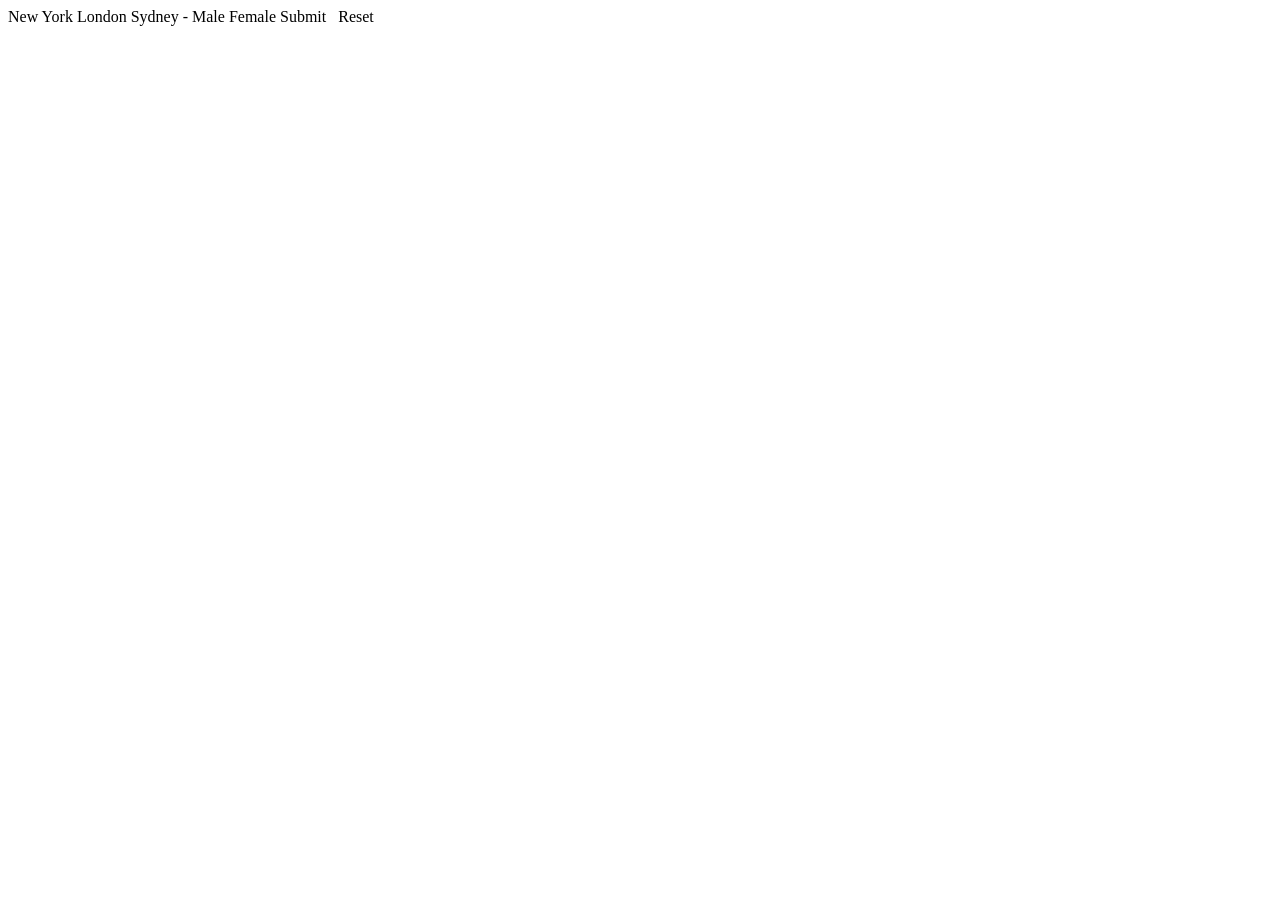
==== aum-ams-admin/src/main/resources/templates/FundAccount/detail.html @ 2b054fd0 "添加task模块" ====
<html xmlns:layout="http://www.ultraq.net.nz/thymeleaf/layout" layout:decorate="~{layouts/iview}">
<head>
    <title>资金账户</title>
</head>
<body>
<i-Content layout:fragment="content">
    <i-Form ref="formValidate" :model="formValidate" :rules="ruleValidate" :label-width="80">
        <Form-Item label="Name" prop="name">
            <i-Input v-model="formValidate.name" placeholder="Enter your name"></i-Input>
        </Form-Item>
        <Form-Item label="E-mail" prop="mail">
            <i-Input v-model="formValidate.mail" placeholder="Enter your e-mail"></i-Input>
        </Form-Item>
        <Form-Item label="City" prop="city">
            <i-Select v-model="formValidate.city" placeholder="Select your city">
                <i-Option value="beijing">New York</i-Option>
                <i-Option value="shanghai">London</i-Option>
                <i-Option value="shenzhen">Sydney</i-Option>
            </i-Select>
        </Form-Item>
        <Form-Item label="Date">
            <Row>
                <i-Col span="11">
                    <Form-Item prop="date">
                        <Date-Picker type="date" placeholder="Select date" v-model="formValidate.date"></Date-Picker>
                    </Form-Item>
                </i-Col>
                <i-Col span="2" style="text-align: center">
                    -
                </i-Col>
                <i-Col span="11">
                    <Form-Item prop="time">
                        <Time-Picker type="time" placeholder="Select time" v-model="formValidate.time"></Time-Picker>
                    </Form-Item>
                </i-Col>
            </Row>
        </Form-Item>
        <Form-Item label="Gender" prop="gender">
            <Radio-Group v-model="formValidate.gender">
                <Radio label="male">Male</Radio>
                <Radio label="female">Female</Radio>
            </Radio-Group>
        </Form-Item>
        <Form-Item label="Hobby" prop="interest">
            <Checkbox-Group v-model="formValidate.interest">
                <Checkbox label="Eat"></Checkbox>
                <Checkbox label="Sleep"></Checkbox>
                <Checkbox label="Run"></Checkbox>
                <Checkbox label="Movie"></Checkbox>
            </Checkbox-Group>
        </Form-Item>
        <Form-Item label="Desc" prop="desc">
            <i-Input v-model="formValidate.desc" type="textarea" :autosize="{minRows: 2,maxRows: 5}" placeholder="Enter something..."></i-Input>
        </Form-Item>
        <Form-Item>
            <i-Button type="primary" @click="handleSubmit('formValidate')">Submit</i-Button>
            <i-Button type="ghost" @click="handleReset('formValidate')" style="margin-left: 8px">Reset</i-Button>
        </Form-Item>
    </i-Form>
</i-Content>
</body>
<script layout:fragment="script">
    let vue = new Vue({
        el: '#layout',
        data: {
            formValidate: {
                name: '',
                mail: '',
                city: '',
                gender: '',
                interest: [],
                date: '',
                time: '',
                desc: ''
            },
            ruleValidate: {
                name: [
                    {required: true, message: 'The name cannot be empty', trigger: 'blur'}
                ],
                mail: [
                    {required: true, message: 'Mailbox cannot be empty', trigger: 'blur'},
                    {type: 'email', message: 'Incorrect email format', trigger: 'blur'}
                ],
                city: [
                    {required: true, message: 'Please select the city', trigger: 'change'}
                ],
                gender: [
                    {required: true, message: 'Please select gender', trigger: 'change'}
                ],
                interest: [
                    {required: true, type: 'array', min: 1, message: 'Choose at least one hobby', trigger: 'change'},
                    {type: 'array', max: 2, message: 'Choose two hobbies at best', trigger: 'change'}
                ],
                date: [
                    {required: true, type: 'date', message: 'Please select the date', trigger: 'change'}
                ],
                time: [
                    {required: true, type: 'string', message: 'Please select time', trigger: 'change'}
                ],
                desc: [
                    {required: true, message: 'Please enter a personal introduction', trigger: 'blur'},
                    {type: 'string', min: 20, message: 'Introduce no less than 20 words', trigger: 'blur'}
                ]
            }
        },
        methods: {
            handleSubmit(name) {
                this.$refs[name].validate((valid) => {
                    if (valid) {
                        this.$Message.success('Success!');
                    } else {
                        this.$Message.error('Fail!');
                    }
                })
            },
            handleReset(name) {
                this.$refs[name].resetFields();
            }
        }
    });
</script>
</html>
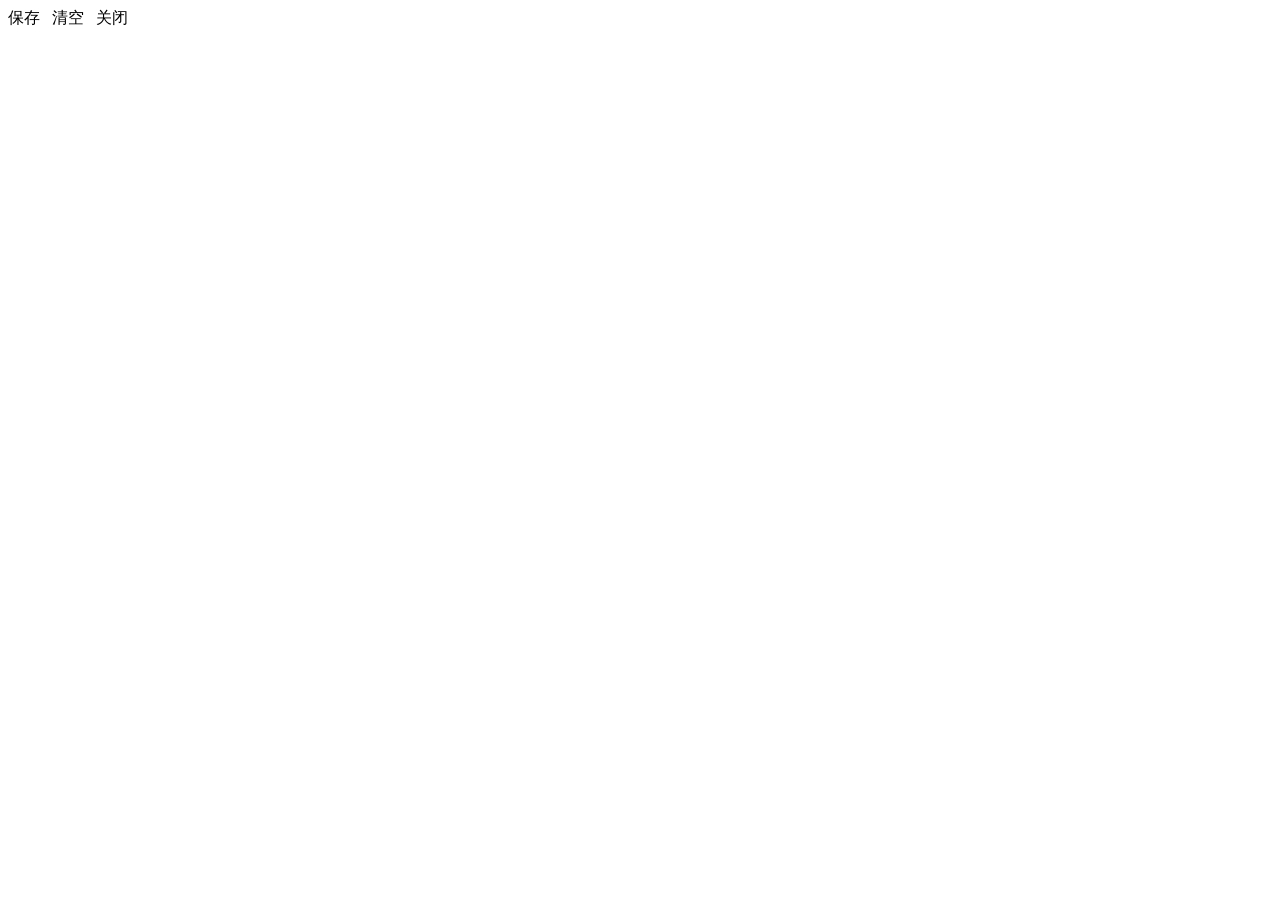
==== commit 8404f4f4: "基本增删改查支持。 菜单选选中、当前地址、查询、分页、排序、验证、详情页只读化、窗体交互" ====
--- a/aum-ams-admin/src/main/resources/templates/FundAccount/detail.html
+++ b/aum-ams-admin/src/main/resources/templates/FundAccount/detail.html
@@ -4,118 +4,39 @@
 </head>
 <body>
 <i-Content layout:fragment="content">
-    <i-Form ref="formValidate" :model="formValidate" :rules="ruleValidate" :label-width="80">
-        <Form-Item label="Name" prop="name">
-            <i-Input v-model="formValidate.name" placeholder="Enter your name"></i-Input>
-        </Form-Item>
-        <Form-Item label="E-mail" prop="mail">
-            <i-Input v-model="formValidate.mail" placeholder="Enter your e-mail"></i-Input>
-        </Form-Item>
-        <Form-Item label="City" prop="city">
-            <i-Select v-model="formValidate.city" placeholder="Select your city">
-                <i-Option value="beijing">New York</i-Option>
-                <i-Option value="shanghai">London</i-Option>
-                <i-Option value="shenzhen">Sydney</i-Option>
-            </i-Select>
-        </Form-Item>
-        <Form-Item label="Date">
-            <Row>
-                <i-Col span="11">
-                    <Form-Item prop="date">
-                        <Date-Picker type="date" placeholder="Select date" v-model="formValidate.date"></Date-Picker>
-                    </Form-Item>
-                </i-Col>
-                <i-Col span="2" style="text-align: center">
-                    -
-                </i-Col>
-                <i-Col span="11">
-                    <Form-Item prop="time">
-                        <Time-Picker type="time" placeholder="Select time" v-model="formValidate.time"></Time-Picker>
-                    </Form-Item>
-                </i-Col>
-            </Row>
-        </Form-Item>
-        <Form-Item label="Gender" prop="gender">
-            <Radio-Group v-model="formValidate.gender">
-                <Radio label="male">Male</Radio>
-                <Radio label="female">Female</Radio>
-            </Radio-Group>
-        </Form-Item>
-        <Form-Item label="Hobby" prop="interest">
-            <Checkbox-Group v-model="formValidate.interest">
-                <Checkbox label="Eat"></Checkbox>
-                <Checkbox label="Sleep"></Checkbox>
-                <Checkbox label="Run"></Checkbox>
-                <Checkbox label="Movie"></Checkbox>
-            </Checkbox-Group>
-        </Form-Item>
-        <Form-Item label="Desc" prop="desc">
-            <i-Input v-model="formValidate.desc" type="textarea" :autosize="{minRows: 2,maxRows: 5}" placeholder="Enter something..."></i-Input>
-        </Form-Item>
-        <Form-Item>
-            <i-Button type="primary" @click="handleSubmit('formValidate')">Submit</i-Button>
-            <i-Button type="ghost" @click="handleReset('formValidate')" style="margin-left: 8px">Reset</i-Button>
-        </Form-Item>
+    <i-Form name="record" ref="record" :model="record" :rules="rules" :label-width="80">
+        <row>
+            <i-col span="12">
+                <Form-Item label="名称" prop="name">
+                    <i-Input v-model="record.name"></i-Input>
+                </Form-Item>
+            </i-col>
+            <i-col span="12">
+                <Form-Item label="密码" prop="password">
+                    <i-Input v-model="record.password"></i-Input>
+                </Form-Item>
+            </i-col>
+        </row>
+        <row>
+            <i-col offset="10" span="10">
+                <i-Button v-if="!isView" type="primary" @click="submit('record')">保存</i-Button>
+                <i-Button v-if="!isView" type="ghost" @click="reset('record')" style="margin-left: 8px">清空</i-Button>
+                <i-Button type="info" @click="window.close()" style="margin-left: 8px">关闭</i-Button>
+            </i-col>
+        </row>
     </i-Form>
 </i-Content>
 </body>
 <script layout:fragment="script">
-    let vue = new Vue({
-        el: '#layout',
+    let vue = new DetailVue({
         data: {
-            formValidate: {
-                name: '',
-                mail: '',
-                city: '',
-                gender: '',
-                interest: [],
-                date: '',
-                time: '',
-                desc: ''
-            },
-            ruleValidate: {
+            rules: AsyncValidator.formatMessage({
                 name: [
-                    {required: true, message: 'The name cannot be empty', trigger: 'blur'}
+                    {required: true},
+                    {max: 3}
                 ],
-                mail: [
-                    {required: true, message: 'Mailbox cannot be empty', trigger: 'blur'},
-                    {type: 'email', message: 'Incorrect email format', trigger: 'blur'}
-                ],
-                city: [
-                    {required: true, message: 'Please select the city', trigger: 'change'}
-                ],
-                gender: [
-                    {required: true, message: 'Please select gender', trigger: 'change'}
-                ],
-                interest: [
-                    {required: true, type: 'array', min: 1, message: 'Choose at least one hobby', trigger: 'change'},
-                    {type: 'array', max: 2, message: 'Choose two hobbies at best', trigger: 'change'}
-                ],
-                date: [
-                    {required: true, type: 'date', message: 'Please select the date', trigger: 'change'}
-                ],
-                time: [
-                    {required: true, type: 'string', message: 'Please select time', trigger: 'change'}
-                ],
-                desc: [
-                    {required: true, message: 'Please enter a personal introduction', trigger: 'blur'},
-                    {type: 'string', min: 20, message: 'Introduce no less than 20 words', trigger: 'blur'}
-                ]
-            }
-        },
-        methods: {
-            handleSubmit(name) {
-                this.$refs[name].validate((valid) => {
-                    if (valid) {
-                        this.$Message.success('Success!');
-                    } else {
-                        this.$Message.error('Fail!');
-                    }
-                })
-            },
-            handleReset(name) {
-                this.$refs[name].resetFields();
-            }
+            }),
+            record: {},
         }
     });
 </script>
